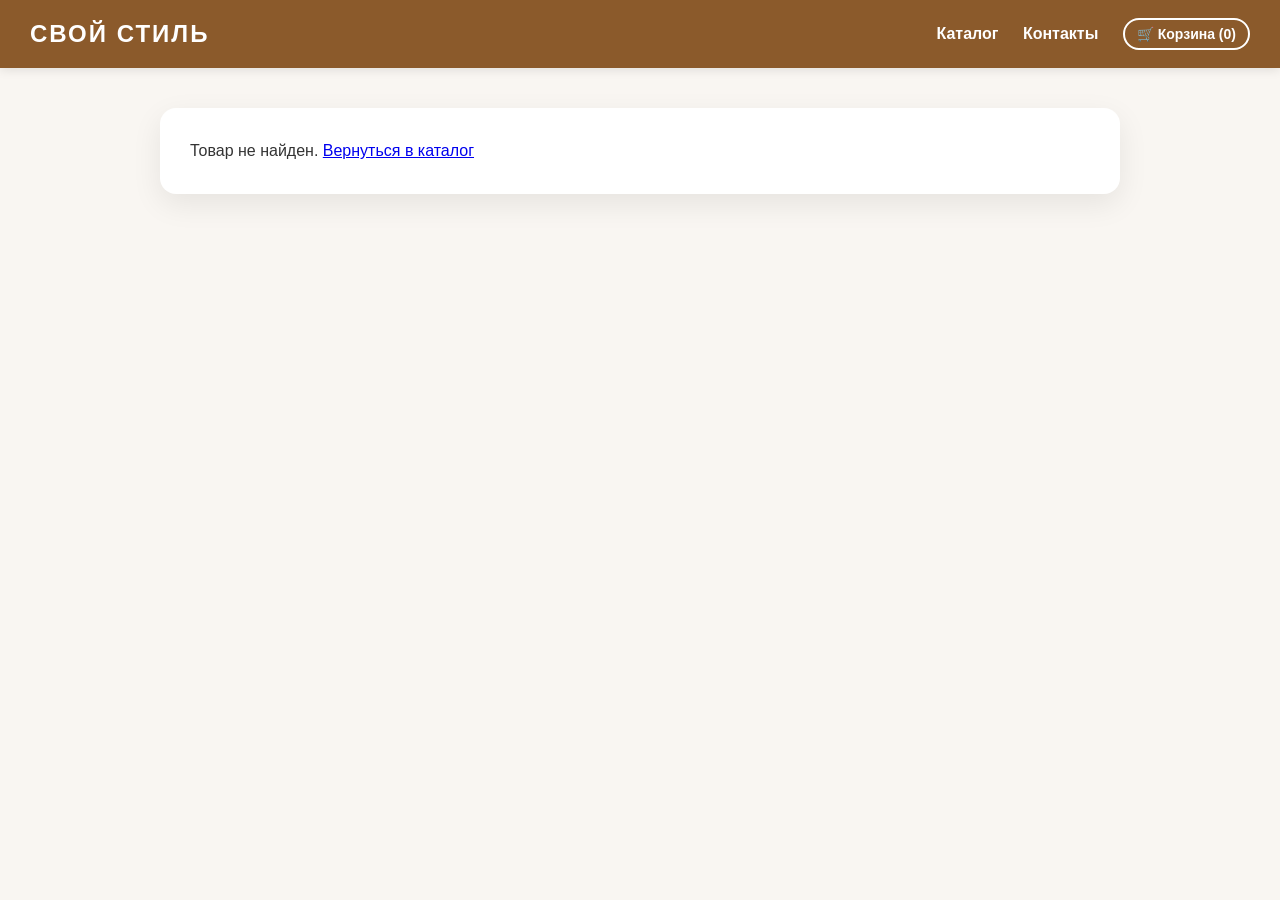
==== product.html @ 55d44eaf "Add files via upload id товара" ====
<!DOCTYPE html>
<html lang="ru">
<head>
  <meta charset="UTF-8">
  <meta name="viewport" content="width=device-width, initial-scale=1.0">
  <title>Товар — СВОЙ СТИЛЬ</title>
  <link rel="stylesheet" href="style.css">
</head>
<body>

  <!-- Шапка -->
  <header class="header">
    <div class="logo"><a href="index.html" style="color: #fff; text-decoration: none;">СВОЙ СТИЛЬ</a></div>
    <nav class="nav">
      <a href="index.html#catalog">Каталог</a>
      <a href="index.html#contacts">Контакты</a>
      <button id="cart-btn" class="cart-btn">
        🛒 Корзина (<span id="cart-count">0</span>)
      </button>
    </nav>
  </header>

  <!-- Основной контент страницы товара -->
  <main class="product-page">
    <div class="product-page-container" id="product-details">
      <!-- Сюда JS вставит информацию о товаре -->
      <p>Загрузка...</p>
    </div>
  </main>

  <!-- Модальное окно корзины (такое же, как на главной) -->
  <div class="cart-modal" id="cart-modal">
    <div class="cart-content">
      <div class="cart-header">
        <h2>Ваша корзина</h2>
        <button id="close-cart" class="close-btn">&times;</button>
      </div>
      <div id="cart-items" class="cart-items"></div>
      <div class="cart-footer">
        <div class="cart-total">Итого: <span id="cart-total-price">0</span> ₽</div>
        <button id="checkout-btn" class="checkout-btn">Оформить заказ</button>
      </div>
    </div>

    <!-- Форма заказа (дублируем для работы с этой страницы) -->
    <div id="checkout-form-container" class="checkout-form-container" style="display: none;">
      <div class="cart-header">
        <h2>Оформление заказа</h2>
        <button id="close-form" class="close-btn">&times;</button>
      </div>
      <form id="checkout-form" class="checkout-form">
        <div class="form-group">
          <label for="name">Ваше имя *</label>
          <input type="text" id="name" required placeholder="Иван Иванов">
        </div>
        <div class="form-group">
          <label for="phone">Телефон *</label>
          <input type="tel" id="phone" required placeholder="+7 (999) 123-45-67">
        </div>
        <div class="form-group">
          <label for="address">Адрес доставки *</label>
          <input type="text" id="address" required placeholder="г. Москва, ул. Ленина, д. 1">
        </div>
        <div class="form-group">
          <label for="comment">Комментарий</label>
          <textarea id="comment" rows="3"></textarea>
        </div>
        <button type="submit" class="submit-btn">Подтвердить заказ</button>
      </form>
    </div>
  </div>

  <script src="script.js"></script>
</body>
</html>
---- style.css ----
/* === Переменные (цвета магазина) === */
:root {
  --primary: #8B5A2B;       /* Тёплый древесный коричневый */
  --primary-dark: #6B4226;
  --bg: #F9F6F2;            /* Светлый тёплый фон */
  --card-bg: #FFFFFF;
  --text: #333333;
  --text-light: #777777;
  --border: #E5E0D8;
}

* {
  margin: 0;
  padding: 0;
  box-sizing: border-box;
}

body {
  font-family: 'Segoe UI', Tahoma, Arial, sans-serif;
  background: var(--bg);
  color: var(--text);
  line-height: 1.6;
}

/* === Шапка === */
.header {
  background: var(--primary);
  color: #fff;
  padding: 15px 30px;
  display: flex;
  justify-content: space-between;
  align-items: center;
  position: sticky;
  top: 0;
  z-index: 100;
  box-shadow: 0 2px 10px rgba(0,0,0,0.1);
}

.logo {
  font-size: 24px;
  font-weight: 800;
  letter-spacing: 2px;
  text-transform: uppercase;
}

.nav a {
  color: #fff;
  text-decoration: none;
  margin-left: 20px;
  font-weight: 600;
  transition: opacity 0.2s;
}

.nav a:hover {
  opacity: 0.8;
}

/* === Главный блок (Hero) === */
.hero {
  text-align: center;
  padding: 60px 20px;
  background: linear-gradient(135deg, #f5ede4 0%, #e8dccb 100%);
}

.hero h1 {
  font-size: 36px;
  color: var(--primary-dark);
  margin-bottom: 15px;
}

.hero p {
  font-size: 18px;
  color: var(--text-light);
}

/* === Каталог === */
.catalog {
  max-width: 1200px;
  margin: 0 auto;
  padding: 40px 20px;
}

.catalog h2 {
  font-size: 28px;
  color: var(--primary-dark);
  margin-bottom: 20px;
  border-bottom: 2px solid var(--primary);
  display: inline-block;
  padding-bottom: 5px;
}

/* === Фильтры === */
.filters {
  display: flex;
  flex-wrap: wrap;
  gap: 10px;
  margin-bottom: 25px;
}

.filter-btn {
  background: #fff;
  border: 1px solid var(--border);
  color: var(--text);
  padding: 8px 18px;
  border-radius: 20px;
  cursor: pointer;
  font-size: 14px;
  font-weight: 500;
  transition: all 0.2s;
}

.filter-btn:hover {
  border-color: var(--primary);
  color: var(--primary);
}

.filter-btn.active {
  background: var(--primary);
  color: #fff;
  border-color: var(--primary);
}

/* === Сетка карточек === */
.products-grid {
  display: grid;
  grid-template-columns: repeat(auto-fill, minmax(260px, 1fr));
  gap: 25px;
}

.product-card {
  background: var(--card-bg);
  border-radius: 12px;
  overflow: hidden;
  box-shadow: 0 4px 15px rgba(0,0,0,0.06);
  transition: transform 0.3s, box-shadow 0.3s;
  display: flex;
  flex-direction: column;
}

.product-card:hover {
  transform: translateY(-5px);
  box-shadow: 0 10px 25px rgba(0,0,0,0.12);
}

.product-card img {
  width: 100%;
  height: 220px;
  object-fit: cover;
  background: #eee;
}

.product-info {
  padding: 18px;
  display: flex;
  flex-direction: column;
  flex: 1;
}

.product-info h3 {
  font-size: 17px;
  color: var(--text);
  margin-bottom: 8px;
  line-height: 1.3;
}

.product-info p {
  font-size: 13px;
  color: var(--text-light);
  margin-bottom: 15px;
  flex: 1;
}

.product-price {
  font-size: 20px;
  font-weight: 700;
  color: var(--primary);
  margin-bottom: 12px;
}

.product-price span {
  font-size: 13px;
  font-weight: 400;
  color: var(--text-light);
}

.product-btn {
  background: var(--primary);
  color: #fff;
  border: none;
  padding: 10px;
  border-radius: 8px;
  cursor: pointer;
  font-size: 14px;
  font-weight: 600;
  transition: background 0.2s;
  width: 100%;
}

.product-btn:hover {
  background: var(--primary-dark);
}

.product-btn:disabled {
  background: #ccc;
  cursor: not-allowed;
}

/* === Контакты === */
.contacts {
  max-width: 1200px;
  margin: 0 auto;
  padding: 40px 20px;
  text-align: center;
}

.contacts h2 {
  font-size: 28px;
  color: var(--primary-dark);
  margin-bottom: 20px;
}

.contacts p {
  margin-bottom: 8px;
  font-size: 16px;
}

/* === Футер === */
.footer {
  background: var(--primary-dark);
  color: #fff;
  text-align: center;
  padding: 20px;
  margin-top: 40px;
  font-size: 14px;
}

/* === Адаптивность === */
@media (max-width: 768px) {
  .header {
    flex-direction: column;
    gap: 10px;
    text-align: center;
    padding: 15px;
  }
  .nav a {
    margin: 0 10px;
  }
  .hero h1 {
    font-size: 26px;
  }
  .hero {
    padding: 40px 15px;
  }
  .products-grid {
    grid-template-columns: repeat(auto-fill, minmax(200px, 1fr));
    gap: 15px;
  }
}
/* === Кнопка корзины в шапке === */
.cart-btn {
  background: transparent;
  border: 2px solid #fff;
  color: #fff;
  padding: 6px 12px;
  border-radius: 20px;
  cursor: pointer;
  font-weight: 600;
  font-size: 14px;
  margin-left: 20px;
  transition: background 0.2s, color 0.2s;
}
.cart-btn:hover {
  background: #fff;
  color: var(--primary);
}

/* === Модальное окно корзины === */
.cart-modal {
  display: none; /* Скрыто по умолчанию */
  position: fixed;
  top: 0; left: 0; right: 0; bottom: 0;
  background: rgba(0, 0, 0, 0.5);
  z-index: 1000;
  justify-content: center;
  align-items: center;
  padding: 20px;
}
.cart-modal.open {
  display: flex;
}
.cart-content {
  background: #fff;
  width: 100%;
  max-width: 500px;
  border-radius: 16px;
  padding: 20px;
  box-shadow: 0 10px 30px rgba(0,0,0,0.2);
  display: flex;
  flex-direction: column;
  max-height: 90vh;
}
.cart-header {
  display: flex;
  justify-content: space-between;
  align-items: center;
  margin-bottom: 15px;
  padding-bottom: 10px;
  border-bottom: 1px solid #eee;
}
.cart-header h2 {
  font-size: 20px;
  color: var(--primary-dark);
}
.close-btn {
  background: none;
  border: none;
  font-size: 28px;
  cursor: pointer;
  color: #999;
  line-height: 1;
}
.close-btn:hover {
  color: #333;
}
.cart-items {
  overflow-y: auto;
  flex: 1;
  margin-bottom: 15px;
  padding-right: 5px;
}

/* === Элемент корзины === */
.cart-item {
  display: flex;
  justify-content: space-between;
  align-items: center;
  padding: 10px 0;
  border-bottom: 1px solid #eee;
}
.cart-item-info {
  flex: 1;
}
.cart-item-info h4 {
  font-size: 14px;
  margin-bottom: 5px;
  color: #333;
}
.cart-item-info .cart-item-price {
  font-size: 14px;
  font-weight: 600;
  color: var(--primary);
}
.cart-item-actions {
  display: flex;
  align-items: center;
  gap: 8px;
}
.cart-qty-btn {
  background: #f0f0f0;
  border: none;
  width: 26px;
  height: 26px;
  border-radius: 6px;
  cursor: pointer;
  font-weight: bold;
  font-size: 16px;
  transition: background 0.2s;
}
.cart-qty-btn:hover {
  background: #ddd;
}
.cart-item-qty {
  font-weight: 600;
  min-width: 20px;
  text-align: center;
}
.cart-remove-btn {
  background: none;
  border: none;
  color: #e74c3c;
  cursor: pointer;
  font-size: 18px;
  padding: 0 4px;
}

/* === Подвал корзины === */
.cart-footer {
  padding-top: 15px;
  border-top: 1px solid #eee;
}
.cart-total {
  font-size: 18px;
  font-weight: 700;
  margin-bottom: 15px;
  text-align: right;
  color: #333;
}
.checkout-btn {
  background: var(--primary);
  color: #fff;
  border: none;
  width: 100%;
  padding: 14px;
  border-radius: 10px;
  font-size: 16px;
  font-weight: 600;
  cursor: pointer;
  transition: background 0.2s;
}
.checkout-btn:hover {
  background: var(--primary-dark);
}

/* Мобильная версия кнопки в шапке */
@media (max-width: 768px) {
  .cart-btn {
    margin-left: 0;
    margin-top: 10px;
  }
}
/* === Форма оформления заказа === */
.checkout-form-container {
  background: #fff;
  border-radius: 16px;
  padding: 20px;
  width: 100%;
  max-width: 450px;
  box-shadow: 0 10px 30px rgba(0,0,0,0.2);
  max-height: 90vh;
  overflow-y: auto;
}

/* Чтобы форма и корзина были на одном месте, а не друг под другом */
.cart-content {
  position: relative;
}
.checkout-form-container {
  position: absolute;
  top: 50%;
  left: 50%;
  transform: translate(-50%, -50%);
  z-index: 10;
}

.checkout-form {
  display: flex;
  flex-direction: column;
  gap: 15px;
  margin-top: 15px;
}

.form-group {
  display: flex;
  flex-direction: column;
  gap: 5px;
}

.form-group label {
  font-size: 14px;
  font-weight: 600;
  color: #555;
}

.form-group input,
.form-group textarea {
  padding: 10px 12px;
  border: 1px solid #ddd;
  border-radius: 8px;
  font-family: inherit;
  font-size: 15px;
  outline: none;
  transition: border-color 0.2s;
}

.form-group input:focus,
.form-group textarea:focus {
  border-color: var(--primary);
}

.submit-btn {
  background: var(--primary);
  color: #fff;
  border: none;
  padding: 12px;
  border-radius: 8px;
  font-size: 16px;
  font-weight: 600;
  cursor: pointer;
  transition: background 0.2s;
  margin-top: 10px;
}

.submit-btn:hover {
  background: var(--primary-dark);
}

/* Сообщение об успехе (скрыто по умолчанию) */
.success-message {
  display: none;
  text-align: center;
  padding: 20px;
  background: #e8f5e9;
  border-radius: 12px;
  color: #2e7d32;
  margin-top: 15px;
}
/* === Страница товара === */
.product-page {
  max-width: 1000px;
  margin: 40px auto;
  padding: 0 20px;
}

.product-page-container {
  display: flex;
  gap: 40px;
  background: #fff;
  border-radius: 16px;
  padding: 30px;
  box-shadow: 0 10px 30px rgba(0,0,0,0.08);
}

.product-page-image {
  flex: 1;
  max-width: 450px;
}

.product-page-image img {
  width: 100%;
  border-radius: 12px;
  object-fit: cover;
}

.product-page-info {
  flex: 1;
  display: flex;
  flex-direction: column;
}

.product-page-info h1 {
  font-size: 28px;
  color: var(--text);
  margin-bottom: 15px;
}

.product-page-info .category-label {
  font-size: 14px;
  color: var(--primary);
  text-transform: uppercase;
  letter-spacing: 1px;
  margin-bottom: 10px;
  font-weight: 600;
}

.product-page-info .price {
  font-size: 32px;
  font-weight: 700;
  color: var(--primary);
  margin: 15px 0;
}

.product-page-info .description {
  font-size: 16px;
  color: var(--text-light);
  line-height: 1.7;
  margin-bottom: 25px;
  flex: 1;
}

.product-page-info .product-btn {
  padding: 15px;
  font-size: 16px;
}

/* Адаптивность для страницы товара */
@media (max-width: 768px) {
  .product-page-container {
    flex-direction: column;
  }
  .product-page-image {
    max-width: 100%;
  }
}
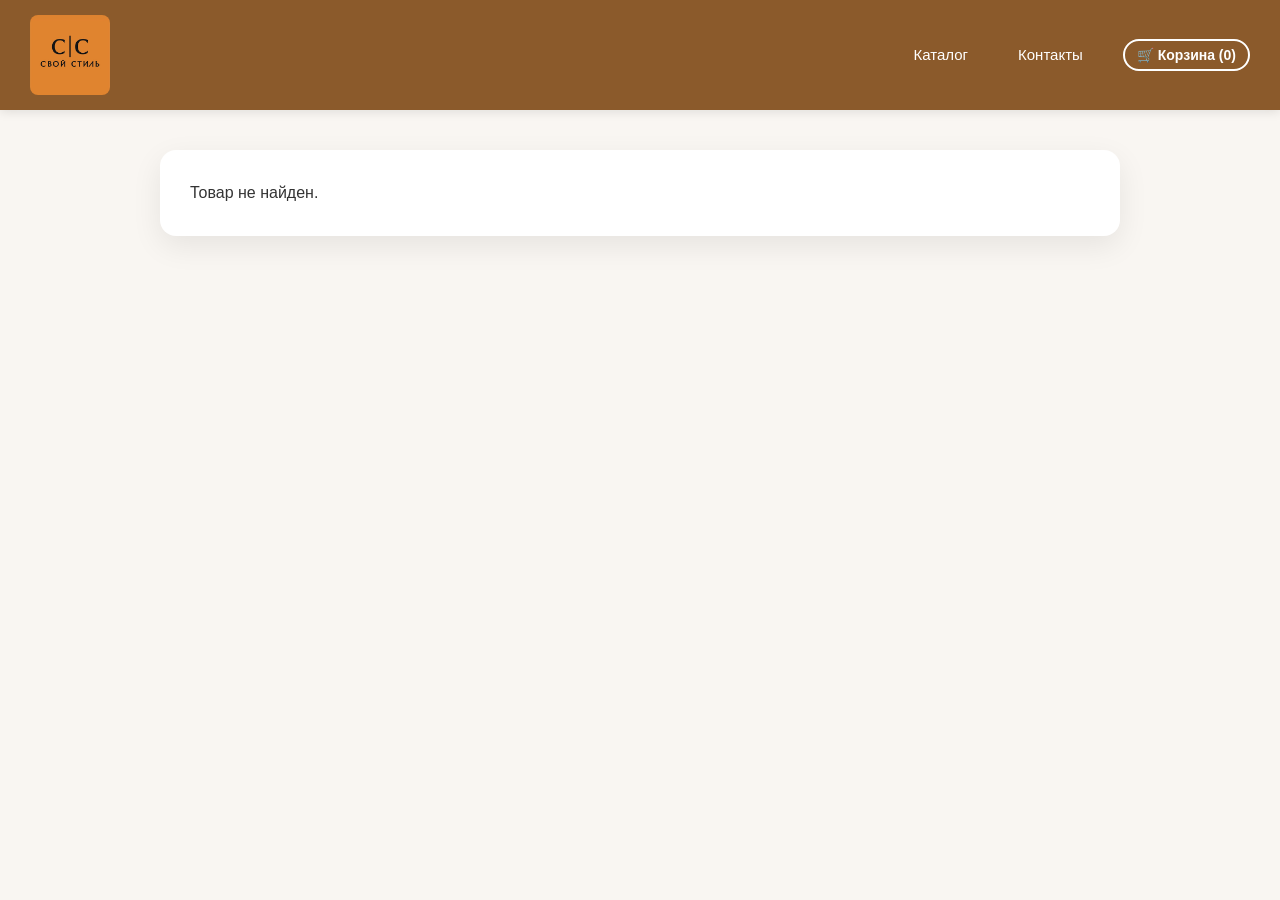
==== commit 436ad826: "Add files via upload день 14" ====
--- a/product.html
+++ b/product.html
@@ -10,7 +10,10 @@
 
   <!-- Шапка -->
   <header class="header">
-    <div class="logo"><a href="index.html" style="color: #fff; text-decoration: none;">СВОЙ СТИЛЬ</a></div>
+   <div class="logo">
+  <a href="index.html"><img src="images/logo.png" alt="СВОЙ СТИЛЬ" class="logo-img"></a>
+</div>
+<button class="burger-menu" id="burger-btn">☰</button>
     <nav class="nav">
       <a href="index.html#catalog">Каталог</a>
       <a href="index.html#contacts">Контакты</a>
--- a/style.css
+++ b/style.css
@@ -573,11 +573,281 @@
 }
 
 /* Адаптивность для страницы товара */
+/* ==========================================
+   МОБИЛЬНАЯ ВЕРСИЯ (АДАПТИВНОСТЬ)
+   ========================================== */
 @media (max-width: 768px) {
-  .product-page-container {
+  body {
+    padding: 15px 10px;
+  }
+
+  .header {
     flex-direction: column;
-  }
-  .product-page-image {
-    max-width: 100%;
+    align-items: flex-start;
+    gap: 15px;
+    padding: 15px;
+  }
+
+  .nav {
+    justify-content: flex-start;
+    width: 100%;
+    gap: 8px;
+  }
+
+  /* Ссылки в мобильном меню */
+  .nav a {
+    font-size: 14px;
+    padding: 6px 8px;
+  }
+
+  /* Кнопки Корзина и Избранное */
+  .cart-btn {
+    margin-left: 0;
+    margin-top: 5px;
+    font-size: 14px;
+  }
+
+  .hero h1 {
+    font-size: 26px;
+  }
+  
+  .hero {
+    padding: 30px 15px;
+  }
+
+  .products-grid {
+    grid-template-columns: repeat(auto-fill, minmax(160px, 1fr)); /* Карточки станут чуть меньше, чтобы влезало две в ряд */
+    gap: 15px;
+  }
+
+  .product-card img {
+    height: 150px; /* Уменьшаем высоту картинки на телефоне */
+  }
+
+  .product-info {
+    padding: 12px;
+  }
+
+  .product-info h3 {
+    font-size: 15px;
+  }
+
+  .product-price {
+    font-size: 18px;
+  }
+  
+  .product-btn {
+    font-size: 13px;
+    padding: 8px;
+  }
+
+  /* Модальные окна на телефоне */
+  .cart-content, .fav-content, .checkout-form-container {
+    max-width: 95%;
+    padding: 15px;
+  }
+}
+/* === Поиск по каталогу === */
+.search-container {
+  margin-bottom: 20px;
+}
+
+#search-input {
+  width: 100%;
+  max-width: 400px;
+  padding: 12px 18px;
+  border: 2px solid var(--border);
+  border-radius: 25px;
+  font-size: 15px;
+  outline: none;
+  transition: border-color 0.2s, box-shadow 0.2s;
+  background: #fff;
+}
+
+#search-input:focus {
+  border-color: var(--primary);
+  box-shadow: 0 0 0 3px rgba(139, 90, 43, 0.15);
+}
+/* ==========================================
+   ШАПКА С НОВЫМИ КАТЕГОРИЯМИ
+   ========================================== */
+.nav {
+  display: flex;
+  flex-wrap: wrap;
+  gap: 10px;
+  align-items: center;
+  justify-content: flex-end;
+}
+
+.nav a {
+  color: #fff;
+  text-decoration: none;
+  font-weight: 500;
+  font-size: 15px;
+  padding: 6px 10px;
+  border-radius: 6px;
+  transition: background 0.2s;
+}
+
+.nav a:hover {
+  background: rgba(255, 255, 255, 0.15);
+}
+
+/* Чтобы на телефоне меню не ломалось */
+@media (max-width: 992px) {
+  .header {
+    flex-direction: column;
+    align-items: flex-start;
+    gap: 15px;
+  }
+  .nav {
+    justify-content: flex-start;
+    width: 100%;
+  }
+}
+/* === Логотип в шапке === */
+.logo a {
+  display: flex;
+  align-items: center;
+}
+
+.logo-img {
+  height: 80px; /* Подбери высоту под свою шапку */
+  width: auto;
+  border-radius: 8px; /* Немного скруглим, если нужно */
+  object-fit: contain;
+}
+/* === Кнопка сердечка на карточке === */
+.fav-icon {
+  position: absolute;
+  top: 10px;
+  right: 10px;
+  background: rgba(255, 255, 255, 0.9);
+  border: none;
+  border-radius: 50%;
+  width: 35px;
+  height: 35px;
+  display: flex;
+  align-items: center;
+  justify-content: center;
+  cursor: pointer;
+  font-size: 18px;
+  transition: transform 0.2s, color 0.2s;
+  z-index: 10;
+}
+
+.fav-icon:hover {
+  transform: scale(1.1);
+}
+
+.fav-icon.active {
+  color: #e74c3c;
+}
+
+/* Чтобы карточка могла держать абсолютное сердечко */
+.product-card {
+  position: relative;
+}
+
+/* === Модальное окно избранного === */
+.fav-modal {
+  display: none;
+  position: fixed;
+  top: 0; left: 0; right: 0; bottom: 0;
+  background: rgba(0, 0, 0, 0.5);
+  z-index: 1000;
+  justify-content: center;
+  align-items: center;
+  padding: 20px;
+}
+
+.fav-modal.open {
+  display: flex;
+}
+
+.fav-content {
+  background: #fff;
+  width: 100%;
+  max-width: 500px;
+  border-radius: 16px;
+  padding: 20px;
+  box-shadow: 0 10px 30px rgba(0,0,0,0.2);
+  max-height: 90vh;
+  display: flex;
+  flex-direction: column;
+}
+
+.fav-items {
+  overflow-y: auto;
+  flex: 1;
+  margin-bottom: 15px;
+}
+
+.fav-item {
+  display: flex;
+  justify-content: space-between;
+  align-items: center;
+  padding: 10px 0;
+  border-bottom: 1px solid #eee;
+}
+
+.fav-item-info h4 {
+  font-size: 14px;
+  margin-bottom: 5px;
+}
+
+.fav-item-info .fav-item-price {
+  font-size: 14px;
+  font-weight: 600;
+  color: var(--primary);
+}
+
+.fav-item-actions button {
+  background: none;
+  border: none;
+  cursor: pointer;
+  font-size: 18px;
+  color: #e74c3c;
+  padding: 5px;
+}
+/* Скрываем бургер на компьютере */
+.burger-menu {
+  display: none;
+  background: transparent;
+  border: none;
+  color: #fff;
+  font-size: 28px;
+  cursor: pointer;
+  padding: 5px 10px;
+}
+
+/* Показываем на телефоне */
+@media (max-width: 768px) {
+  .burger-menu {
+    display: block;
+    position: absolute;
+    right: 15px;
+    top: 15px;
+  }
+
+  .header {
+    position: relative;
+    padding: 15px;
+  }
+
+  /* Меню по умолчанию скрыто */
+  .nav {
+    display: none;
+    flex-direction: column;
+    width: 100%;
+    background: var(--primary);
+    padding: 15px;
+    border-radius: 10px;
+    margin-top: 15px;
+  }
+
+  /* Когда меню открыто */
+  .nav.active {
+    display: flex;
   }
 }
